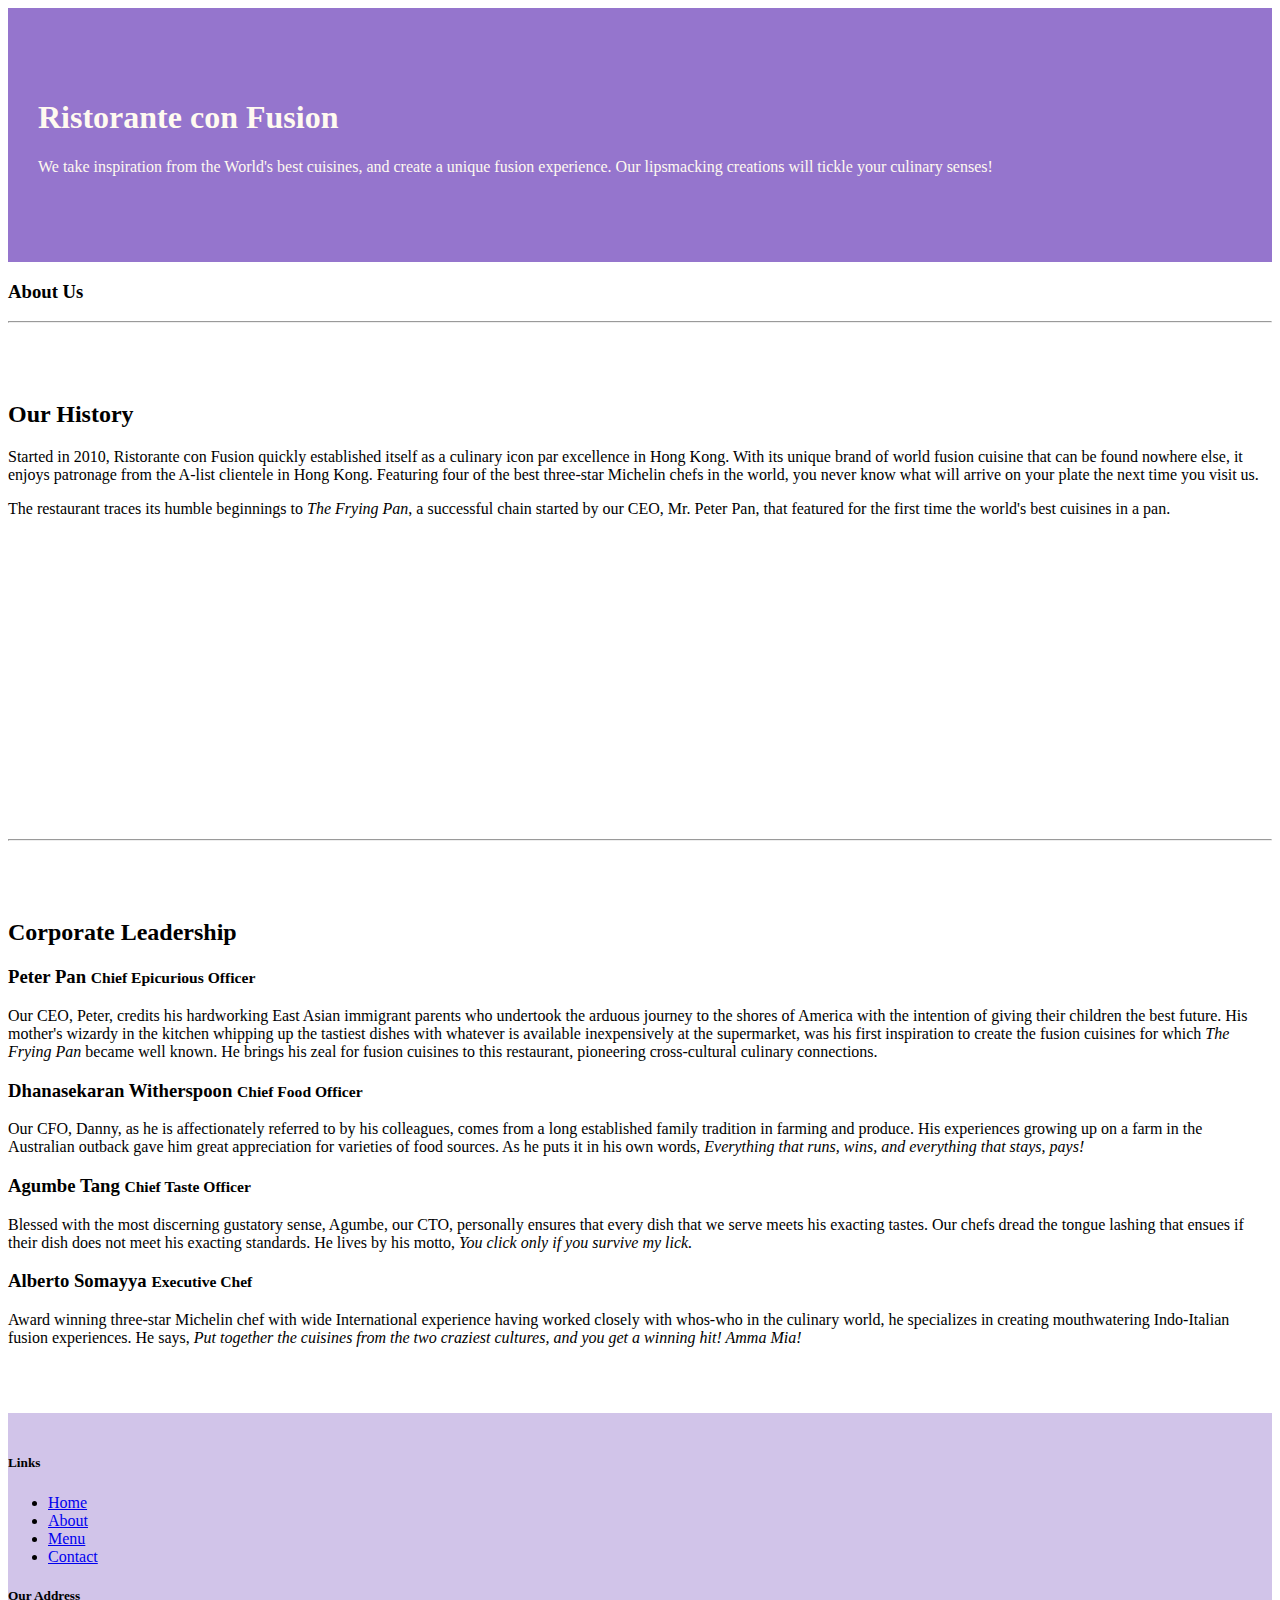
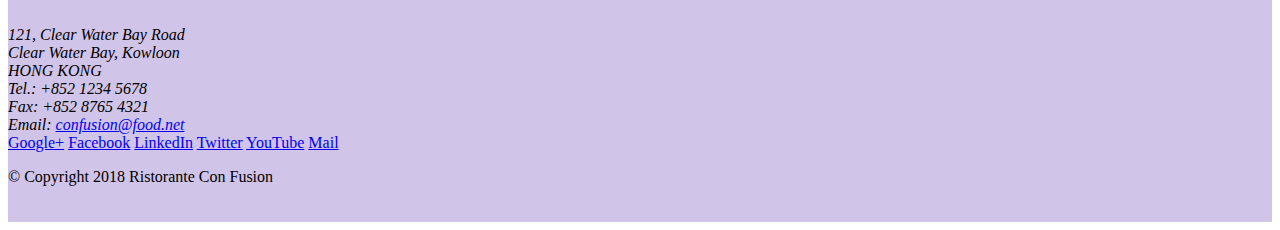
==== aboutus.html @ 898631f6 "Week 1 Complete" ====
<!DOCTYPE html>
<html lang="en">

<head>
    <!-- Required meta tags always come first -->
    <meta charset="utf-8">
    <meta name="viewport" content="width=device-width, initial-scale=1, shrink-to-fit=no">
    <meta http-equiv="x-ua-compatible" content="ie=edge">

    <!-- Bootstrap CSS -->
    <link rel="stylesheet" href="node_modules/bootstrap/dist/css/bootstrap.min.css">
    <link rel="stylesheet" href="css/style.css">
    <title>Ristorante Con Fusion: About Us</title>

</head>

<body>

    <header class="jumbotron">
        <div class="container">
            <div class="row row-header">
                <div class="col-12 col-sm-6">
                    <h1 class="heading">Ristorante con Fusion</h1>
                    <p>We take inspiration from the World's best cuisines, and create a unique fusion experience. Our lipsmacking creations will tickle your culinary senses!</p>
                </div>
                <div class="col-12 col-sm">
                </div>
            </div>
        </div>
    </header>

    <div class="container">
        <div>
            <div>
               <h3 class="heading">About Us</h3>
               <hr>
            </div>
        </div>

        <div class="row row-padding">
            <div class="col-12 col-sm-6 ">
                <h2 class="heading">Our History</h2>
                <p>Started in 2010, Ristorante con Fusion quickly established itself as a culinary icon par excellence in Hong Kong. With its unique brand of world fusion cuisine that can be found nowhere else, it enjoys patronage from the A-list clientele in Hong Kong.  Featuring four of the best three-star Michelin chefs in the world, you never know what will arrive on your plate the next time you visit us.</p>
                <p>The restaurant traces its humble beginnings to <em>The Frying Pan</em>, a successful chain started by our CEO, Mr. Peter Pan, that featured for the first time the world's best cuisines in a pan.</p>
            </div>
            <div>
            </div>
        </div>
        <hr>


        <div class="row row-padding">
            <div class="col-12">
                <h2 class="heading">Corporate Leadership</h2>
                <h3 class="heading">Peter Pan <small>Chief Epicurious Officer</small></h3>
                <p class="d-none d-sm-block">Our CEO, Peter, credits his hardworking East Asian immigrant parents who undertook the arduous journey to the shores of America with the intention of giving their children the best future. His mother's wizardy in the kitchen whipping up the tastiest dishes with whatever is available inexpensively at the supermarket, was his first inspiration to create the fusion cuisines for which <em>The Frying Pan</em> became well known. He brings his zeal for fusion cuisines to this restaurant, pioneering cross-cultural culinary connections.</p>
                <h3 class="heading">Dhanasekaran Witherspoon <small>Chief Food Officer</small></h3>
                <p class="d-none d-sm-block">Our CFO, Danny, as he is affectionately referred to by his colleagues, comes from a long established family tradition in farming and produce. His experiences growing up on a farm in the Australian outback gave him great appreciation for varieties of food sources. As he puts it in his own words, <em>Everything that runs, wins, and everything that stays, pays!</em></p>
                <h3 class="heading">Agumbe Tang <small>Chief Taste Officer</small></h3>
                <p class="d-none d-sm-block">Blessed with the most discerning gustatory sense, Agumbe, our CTO, personally ensures that every dish that we serve meets his exacting tastes. Our chefs dread the tongue lashing that ensues if their dish does not meet his exacting standards. He lives by his motto, <em>You click only if you survive my lick.</em></p>
                <h3 class="heading">Alberto Somayya <small>Executive Chef</small></h3>
                <p class="d-none d-sm-block">Award winning three-star Michelin chef with wide International experience having worked closely with whos-who in the culinary world, he specializes in creating mouthwatering Indo-Italian fusion experiences. He says, <em>Put together the cuisines from the two craziest cultures, and you get a winning hit! Amma Mia!</em></p>
            </div>
       </div>

    </div>

    <footer class="footer">
        <div class="container">
            <div class="row">             
                <div class="col-4 offset-1 col-sm-2">
                    <h5>Links</h5>
                    <ul class="list-unstyled">
                        <li><a href="#">Home</a></li>
                        <li><a href="#">About</a></li>
                        <li><a href="#">Menu</a></li>
                        <li><a href="#">Contact</a></li>
                    </ul>
                </div>
                <div class="col-7 col-sm-5">
                    <h5>Our Address</h5>
                    <address>
		              121, Clear Water Bay Road<br>
		              Clear Water Bay, Kowloon<br>
		              HONG KONG<br>
		              Tel.: +852 1234 5678<br>
		              Fax: +852 8765 4321<br>
		              Email: <a href="mailto:confusion@food.net">confusion@food.net</a>
		           </address>
                </div>
                <div class="col-12 col-sm-4 align-self-center">
                    <div class="text-center">
                        <a href="http://google.com/+">Google+</a>
                        <a href="http://www.facebook.com/profile.php?id=">Facebook</a>
                        <a href="http://www.linkedin.com/in/">LinkedIn</a>
                        <a href="http://twitter.com/">Twitter</a>
                        <a href="http://youtube.com/">YouTube</a>
                        <a href="mailto:">Mail</a>
                    </div>
                </div>
           </div>
           <div class="row justify-content-center">             
                <div class="col-auto">
                    <p>© Copyright 2018 Ristorante Con Fusion</p>
                </div>
           </div>
        </div>
    </footer>

    <script src="node_modules/jquery/dist/jquery.slim.min.js"></script>
    <script src="node_modules/popper.js/dist/umd/popper.min.js"></script>
    <script src="node_modules/bootstrap/dist/js/bootstrap.min.js"></script>
    
</body>

</html>
---- css/style.css ----
.heading{
    font-weight: bold;
}

.row-header{
    margin: 0 auto;
    padding: 0 auto;
}

.row-content{
    margin: 0 auto;
    padding: 50px 0 50px 0;
    border-bottom: 1px ridge;
    min-height: 400px;
}

.row-padding{
    padding: 50px 0 50px 0;
    min-height: 400px;
}

.footer{
    background-color: #d1c4e9;
    margin: 0 auto;
    padding: 20px 0 20px 0;
}

.jumbotron{
    padding: 70px 30px 70px 30px;
    margin: 0 auto;
    background-color: #9575cd;
    color: floralwhite;
}

.address{
    font-size: 80%;
    margin: 0px;
    color: #0f0f0f;
}
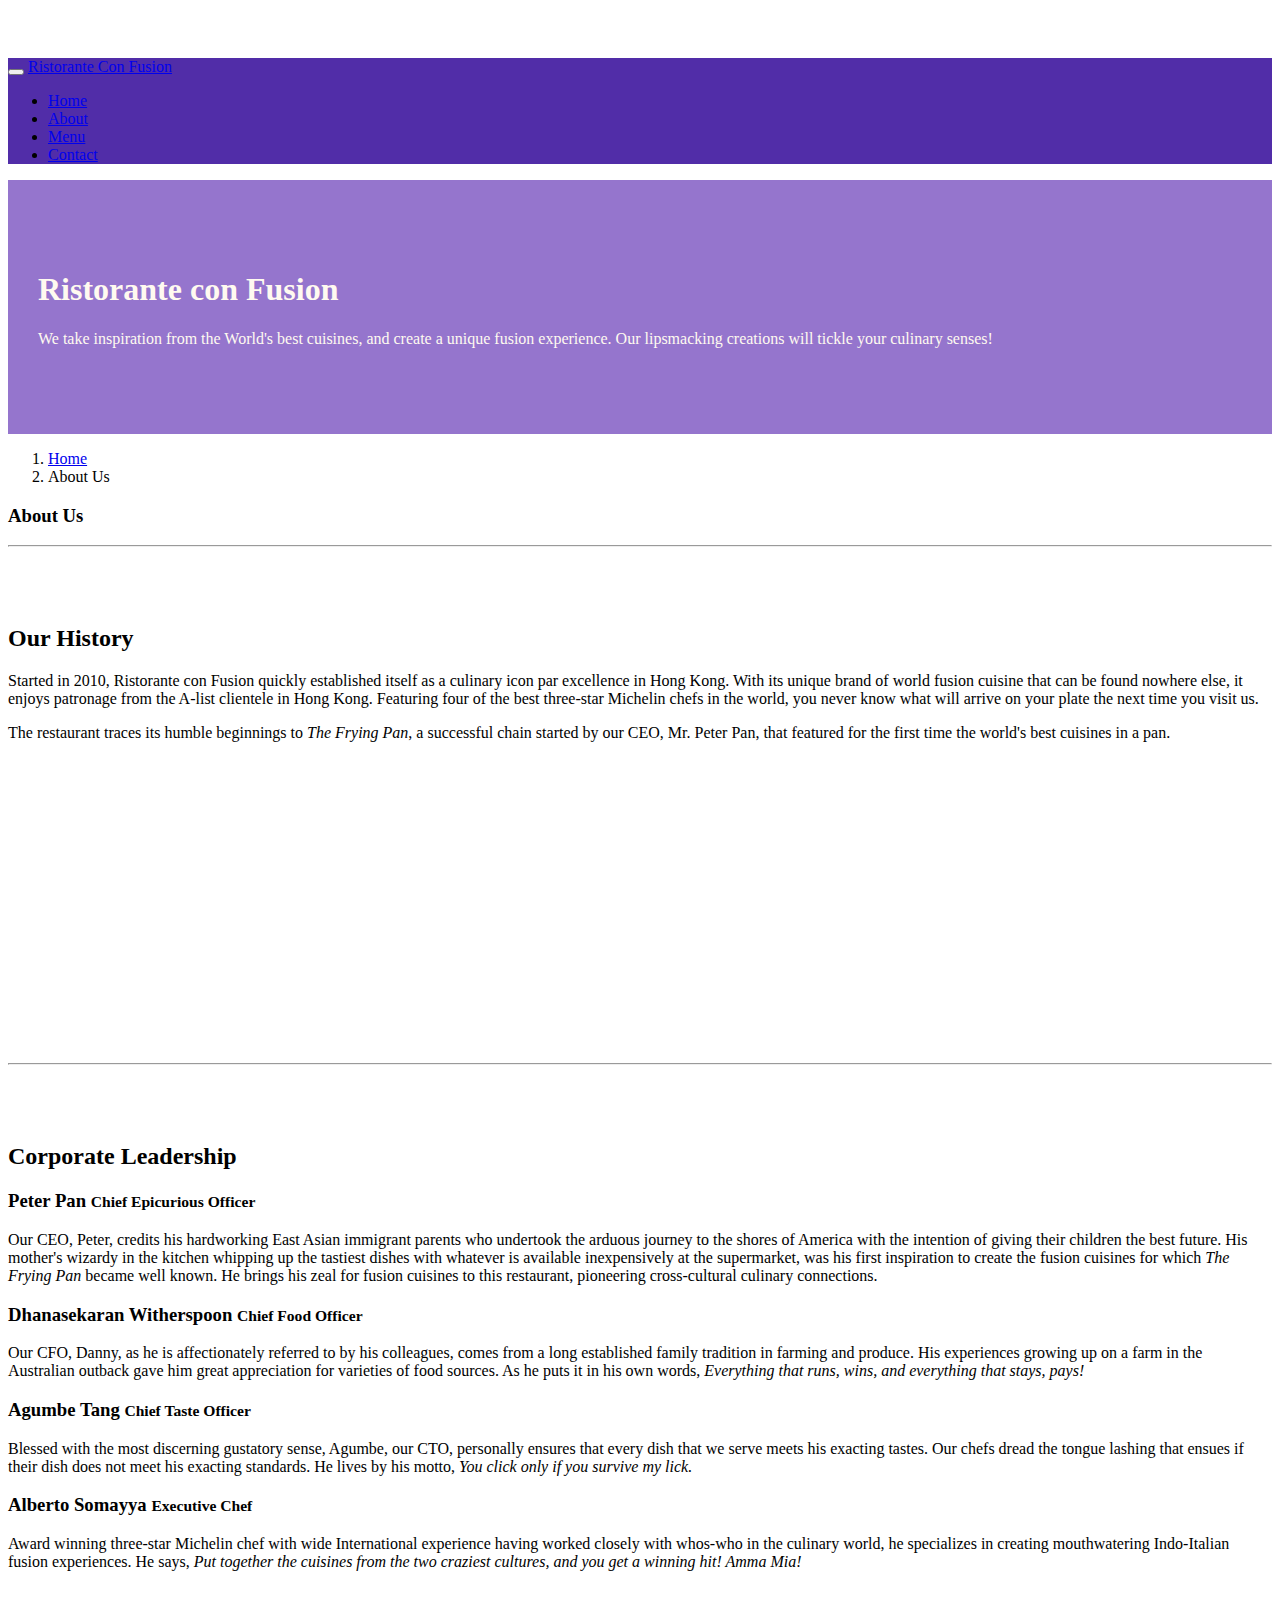
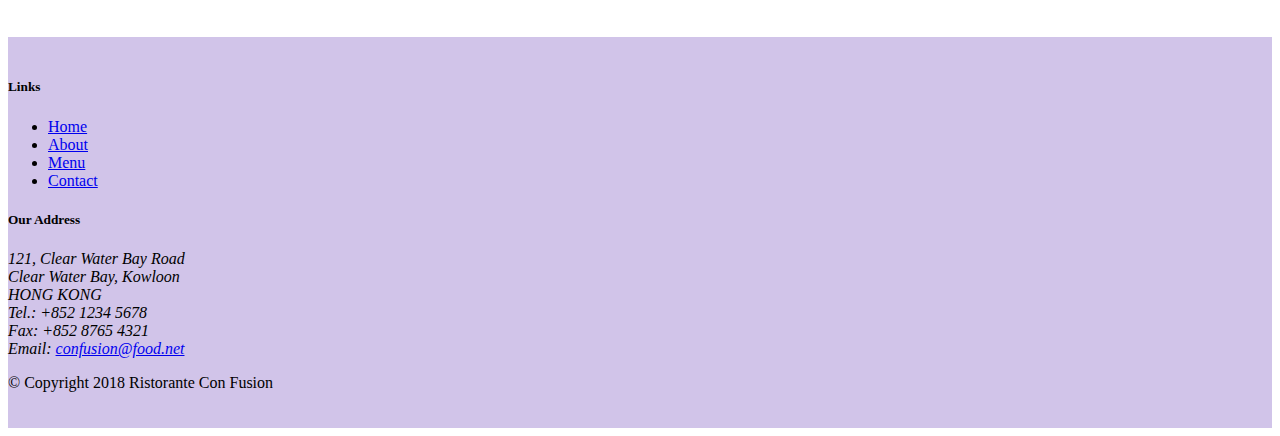
==== commit 86b4c8dc: "Buttons" ====
--- a/aboutus.html
+++ b/aboutus.html
@@ -9,13 +9,30 @@
 
     <!-- Bootstrap CSS -->
     <link rel="stylesheet" href="node_modules/bootstrap/dist/css/bootstrap.min.css">
+    <link rel="stylesheet" href="node_modules/font-awesome/css/font-awesome.min.css">
+    <link rel="stylesheet" href="node_modules/bootstrap-social/bootstrap-social.css">
     <link rel="stylesheet" href="css/style.css">
     <title>Ristorante Con Fusion: About Us</title>
 
 </head>
 
 <body>
-
+    <nav class="navbar navbar-dark navbar-expand-sm fixed-top">
+        <div class="container">
+            <button class="navbar-toggler" type="button" data-toggle="collapse" data-target="#Navbar">
+                <span class="navbar-toggler-icon"></span>
+            </button>
+            <a href="#" class="navbar-brand mr-auto">Ristorante Con Fusion</a>
+            <div class="collapse navbar-collapse" id="Navbar">
+                <ul class="navbar-nav mr-auto">
+                    <li class="nav-item"><a href="./index.html" class="nav-link"><span class="fa fa-home fa-lg"></span> Home</a></li>
+                    <li class="nav-item active"><a href="./aboutus.html" class="nav-link"><span class="fa fa-info fa-lg"></span> About</a></li>
+                    <li class="nav-item"><a href="#" class="nav-link"><span class="fa fa-list fa-lg"></span> Menu</a></li>
+                    <li class="nav-item"><a href="./contactus.html" class="nav-link"><span class="fa fa-address-card fa-lg"></span> Contact</a></li>
+                </ul>
+            </div>
+        </div>
+    </nav>
     <header class="jumbotron">
         <div class="container">
             <div class="row row-header">
@@ -30,6 +47,10 @@
     </header>
 
     <div class="container">
+        <ol class="col-12 breadcrumb">
+            <li class="breadcrumb-item"><a href="./index.html">Home</a></li>
+            <li class="breadcrumb-item active">About Us</li>
+        </ol>
         <div>
             <div>
                <h3 class="heading">About Us</h3>
@@ -71,10 +92,10 @@
                 <div class="col-4 offset-1 col-sm-2">
                     <h5>Links</h5>
                     <ul class="list-unstyled">
-                        <li><a href="#">Home</a></li>
+                        <li><a href="./index.html">Home</a></li>
                         <li><a href="#">About</a></li>
                         <li><a href="#">Menu</a></li>
-                        <li><a href="#">Contact</a></li>
+                        <li><a href="./contactus.html">Contact</a></li>
                     </ul>
                 </div>
                 <div class="col-7 col-sm-5">
@@ -90,12 +111,12 @@
                 </div>
                 <div class="col-12 col-sm-4 align-self-center">
                     <div class="text-center">
-                        <a href="http://google.com/+">Google+</a>
-                        <a href="http://www.facebook.com/profile.php?id=">Facebook</a>
-                        <a href="http://www.linkedin.com/in/">LinkedIn</a>
-                        <a href="http://twitter.com/">Twitter</a>
-                        <a href="http://youtube.com/">YouTube</a>
-                        <a href="mailto:">Mail</a>
+                        <a class="btn btn-social-icon btn-google" href="http://google.com/+"><i class="fa fa-lg fa-google-plus"></i></a>
+                        <a class="btn btn-social-icon btn-facebook" href="http://www.facebook.com/profile.php?id="><i class="fa fa-lg fa-facebook"></i></a>
+                        <a class="btn btn-social-icon btn-linkedin" href="http://www.linkedin.com/in/"><i class="fa fa-lg fa-linkedin"></i></a>
+                        <a class="btn btn-social-icon btn-twitter" href="http://twitter.com/"><i class="fa fa-lg fa-twitter"></i></a>
+                        <a class="btn btn-social-icon btn-google" href="http://youtube.com/"><i class="fa fa-lg fa-youtube"></i></a>
+                        <a class="btn btn-social-icon" href="mailto:"><i class="fa fa-lg fa-envelope"></i></a>
                     </div>
                 </div>
            </div>
--- a/css/style.css
+++ b/css/style.css
@@ -36,4 +36,12 @@
     font-size: 80%;
     margin: 0px;
     color: #0f0f0f;
+}
+
+body{
+    padding-top: 50px;
+}
+
+.navbar-dark{
+    background-color: #512DA8;
 }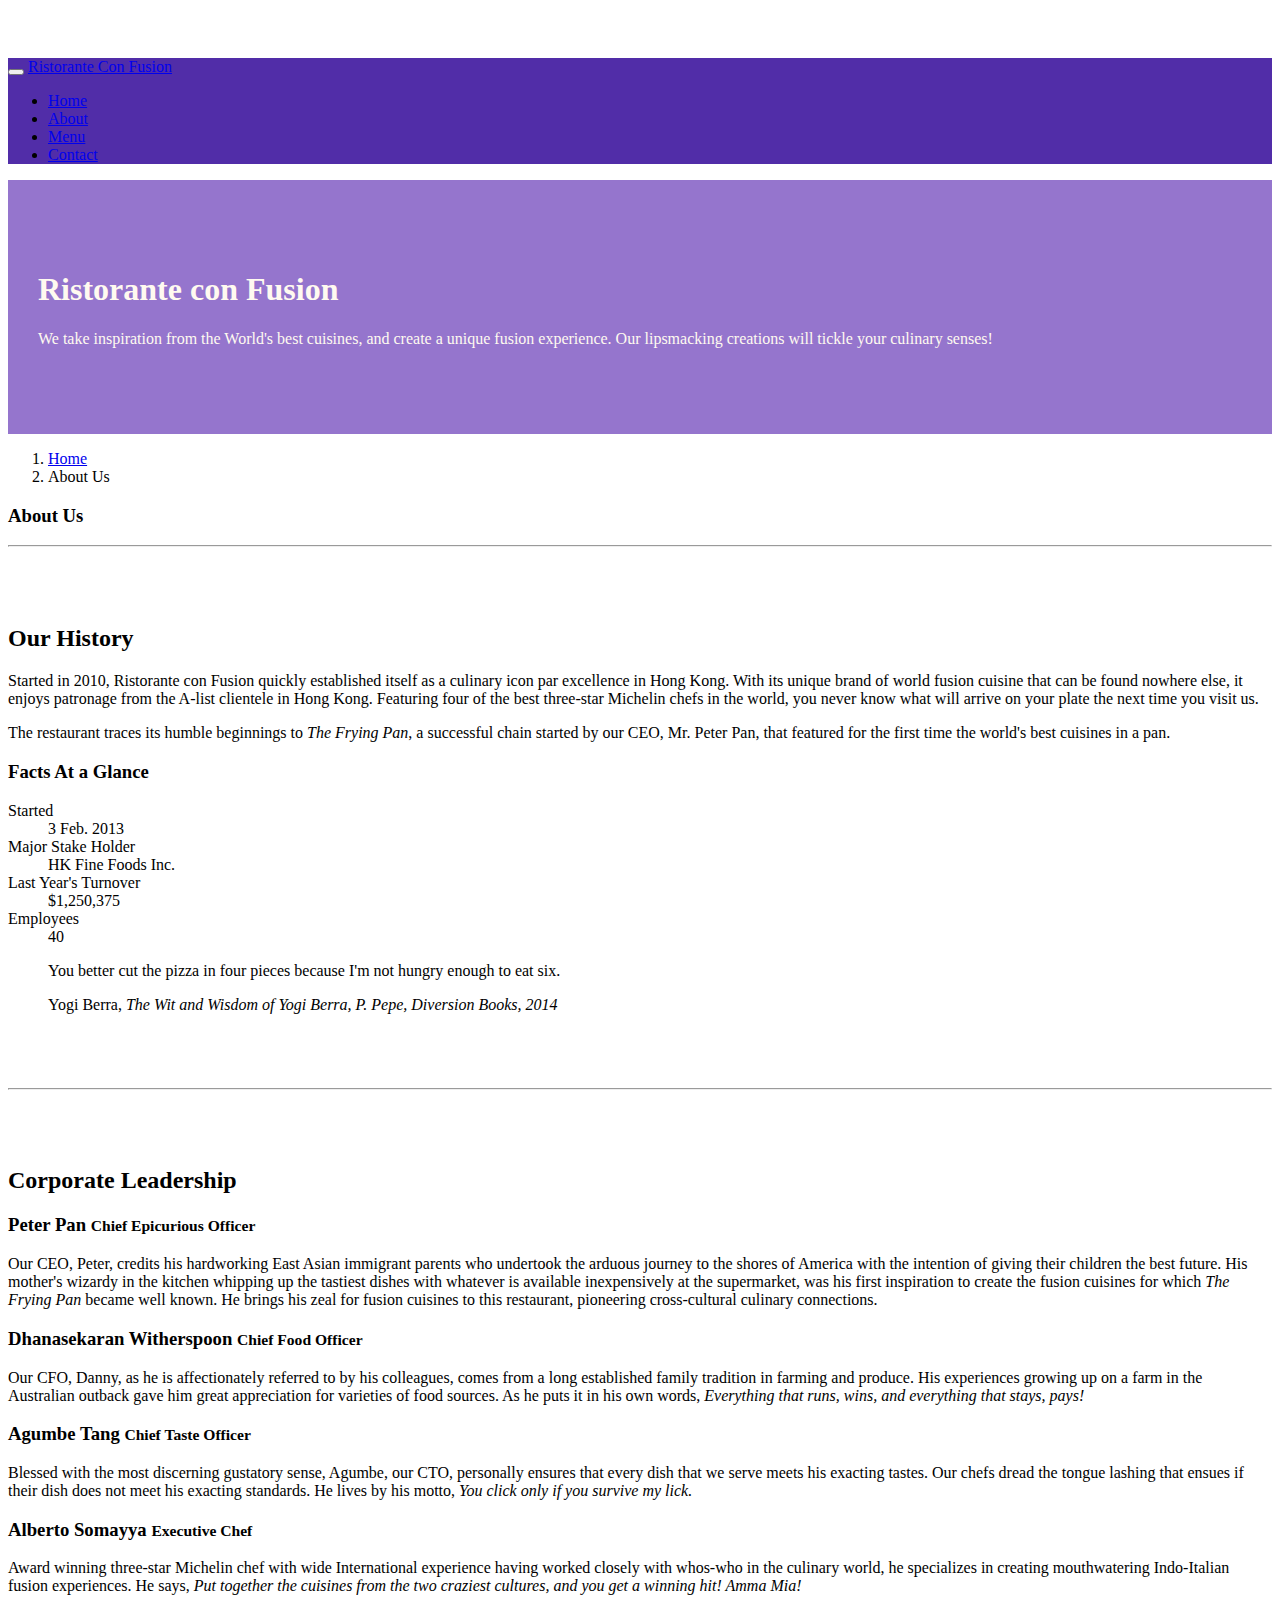
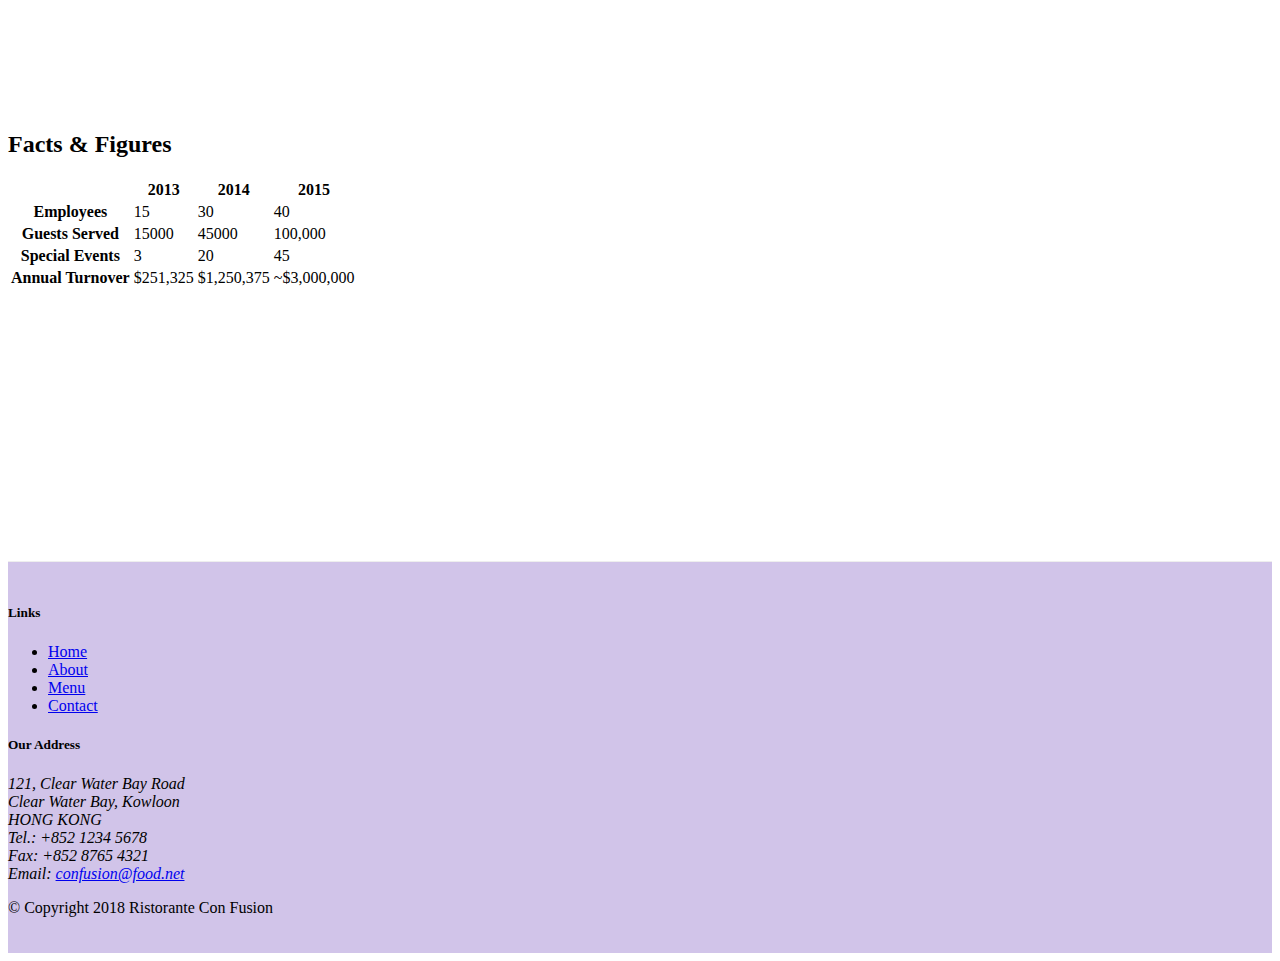
==== commit 08cd0a93: "Forms & Cards" ====
--- a/aboutus.html
+++ b/aboutus.html
@@ -64,7 +64,34 @@
                 <p>Started in 2010, Ristorante con Fusion quickly established itself as a culinary icon par excellence in Hong Kong. With its unique brand of world fusion cuisine that can be found nowhere else, it enjoys patronage from the A-list clientele in Hong Kong.  Featuring four of the best three-star Michelin chefs in the world, you never know what will arrive on your plate the next time you visit us.</p>
                 <p>The restaurant traces its humble beginnings to <em>The Frying Pan</em>, a successful chain started by our CEO, Mr. Peter Pan, that featured for the first time the world's best cuisines in a pan.</p>
             </div>
-            <div>
+            <div class="col-12 col-sm-6">
+                <div class="card">
+                    <h3 class="card-header bg-primary text-white">Facts At a Glance</h3>
+                    <div class="card-body">
+                        <dl class="row">
+                            <dt class="col-6">Started</dt>
+                            <dd class="col-6">3 Feb. 2013</dd>
+                            <dt class="col-6">Major Stake Holder</dt>
+                            <dd class="col-6">HK Fine Foods Inc.</dd>
+                            <dt class="col-6">Last Year's Turnover</dt>
+                            <dd class="col-6">$1,250,375</dd>
+                            <dt class="col-6">Employees</dt>
+                            <dd class="col-6">40</dd>
+                        </dl>
+                    </div>
+                </div>
+            </div>
+            <div class="col-12">
+                <div class="card card-body bg-light">
+                    <blockquote class="blockquote">
+                        <p class="mb-0">You better cut the pizza in four pieces because
+                            I'm not hungry enough to eat six.</p>
+                        <footer class="blockquote-footer">Yogi Berra,
+                            <cite title="Source Title">The Wit and Wisdom of Yogi Berra,
+                            P. Pepe, Diversion Books, 2014</cite>
+                        </footer>
+                    </blockquote>
+                </div>
             </div>
         </div>
         <hr>
@@ -84,6 +111,54 @@
             </div>
        </div>
 
+       <div class="row row-content">
+            <div class="col-12 col-sm-9">
+                <h2>Facts &amp; Figures</h2>
+                <div class="table-responsive">
+                    <table class="table table-striped">
+                        <thead class="thead-dark">
+                            <tr>
+                                <th>&nbsp;</th>
+                                <th>2013</th>
+                                <th>2014</th>
+                                <th>2015</th>
+                            </tr>
+                        </thead>
+                        <tbody>
+                            <tr>
+                                <th>Employees</th>
+                                <td>15</td>
+                                <td>30</td>
+                                <td>40</td>
+                            </tr>
+                            <tr>
+                                <th>Guests Served</th>
+                                <td>15000</td>
+                                <td>45000</td>
+                                <td>100,000</td>
+                            </tr>
+                            <tr>
+                                <th>Special Events</th>
+                                <td>3</td>
+                                <td>20</td>
+                                <td>45</td>
+                            </tr>
+                            <tr>
+                                <th>Annual Turnover</th>
+                                <td>$251,325</td>
+                                <td>$1,250,375</td>
+                                <td>~$3,000,000</td>
+                            </tr>
+                        </tbody>
+                    </table>
+                </div>
+            </div>
+            <div class="col-12 col-sm-3">
+                
+            </div>
+        </div> 
+
+
     </div>
 
     <footer class="footer">
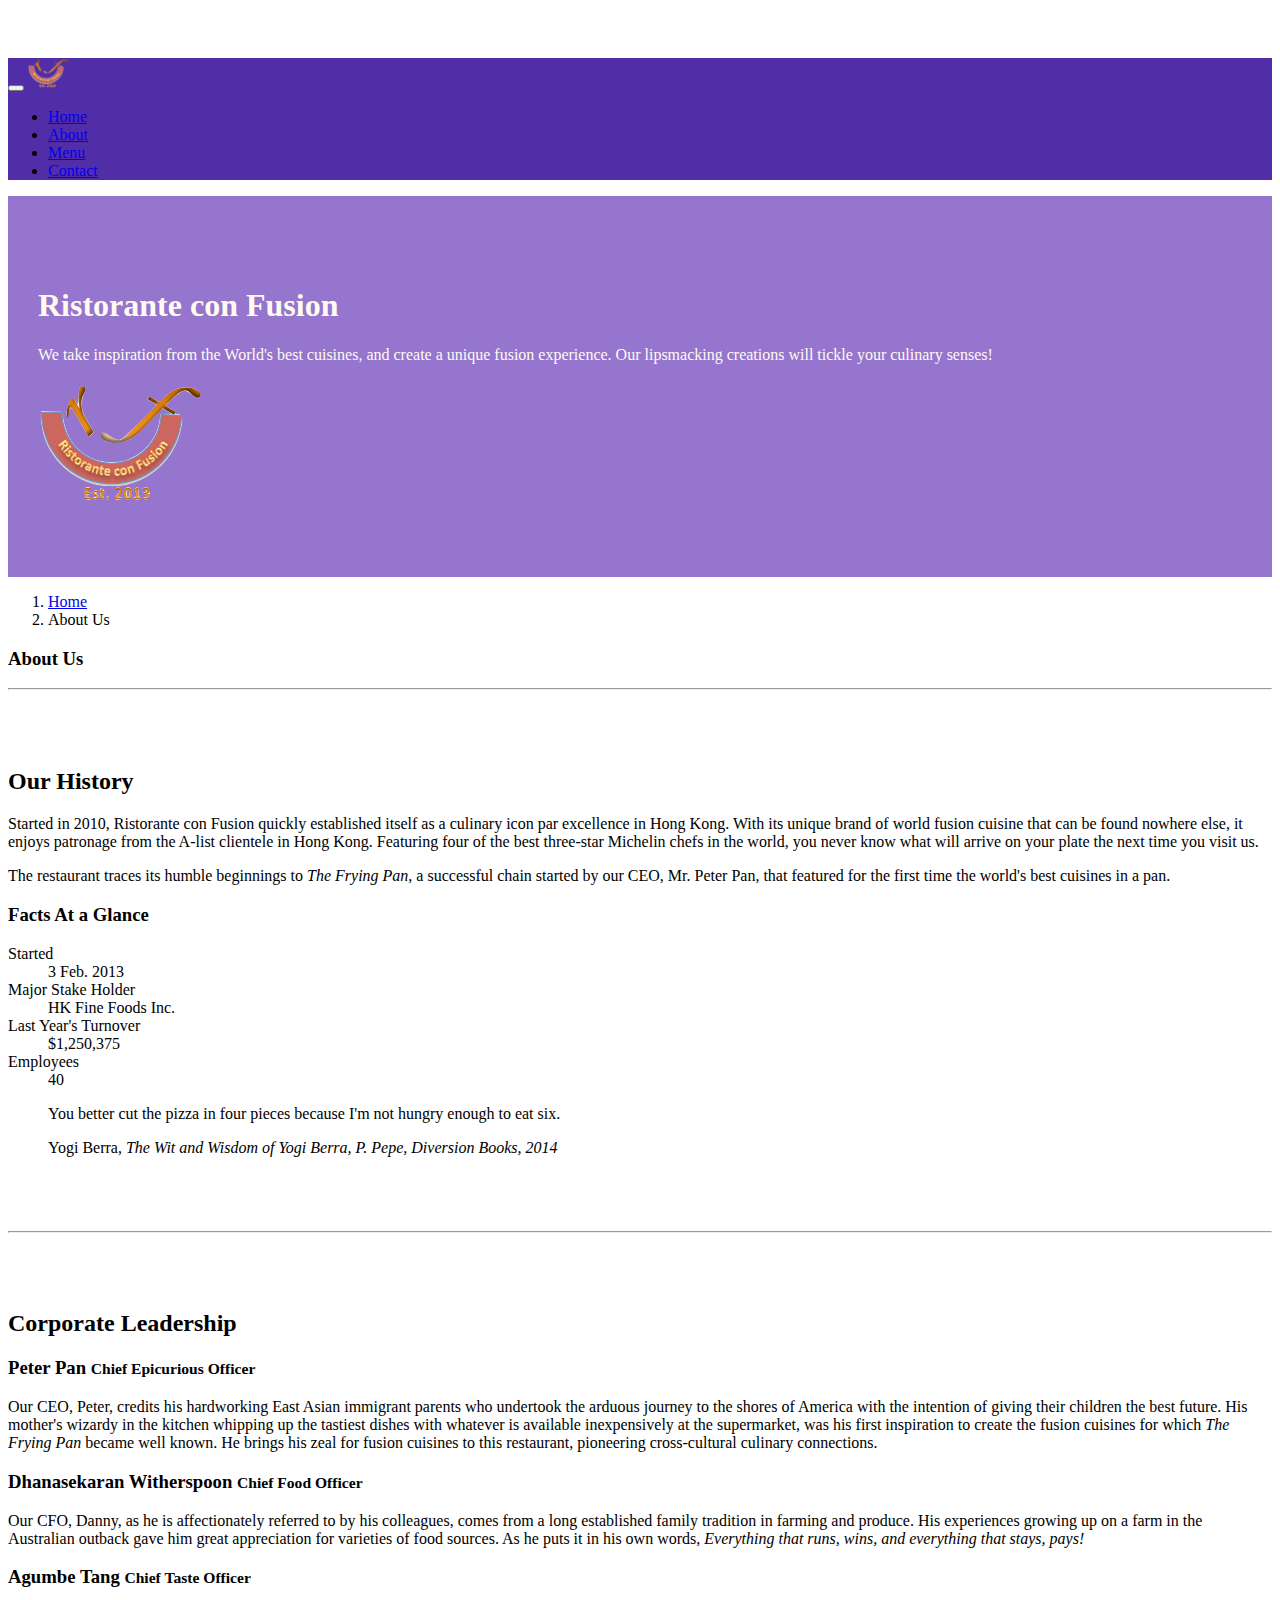
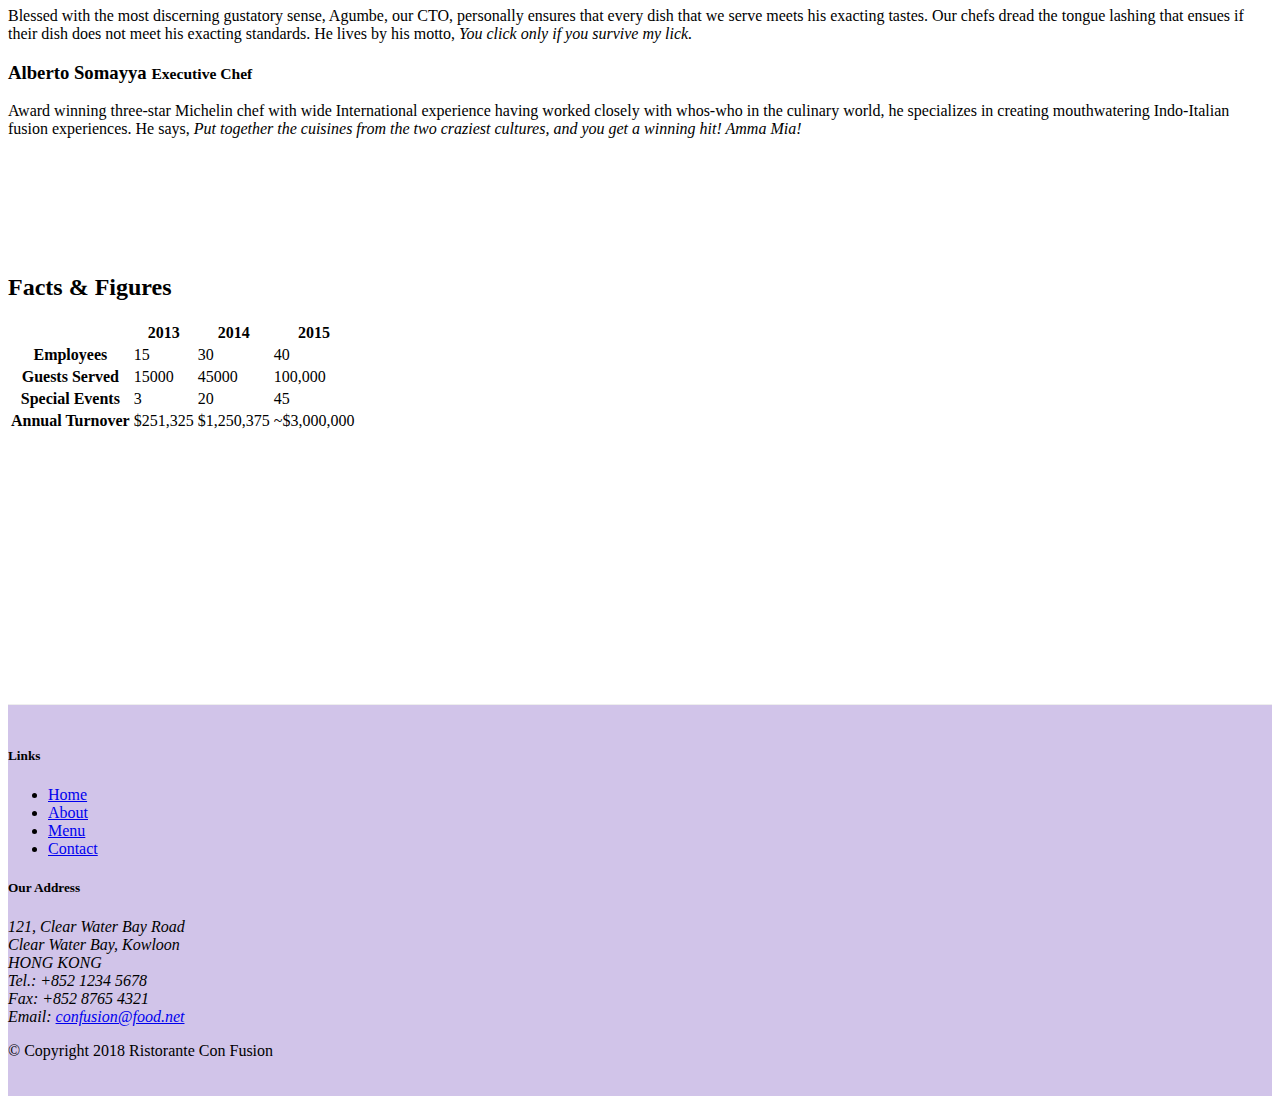
==== commit 2cb4e67d: "Images And Media" ====
--- a/aboutus.html
+++ b/aboutus.html
@@ -22,7 +22,7 @@
             <button class="navbar-toggler" type="button" data-toggle="collapse" data-target="#Navbar">
                 <span class="navbar-toggler-icon"></span>
             </button>
-            <a href="#" class="navbar-brand mr-auto">Ristorante Con Fusion</a>
+            <a class="navbar-brand mr-auto" href="#"><img src="img/logo.png" height="30" width="41"></a>
             <div class="collapse navbar-collapse" id="Navbar">
                 <ul class="navbar-nav mr-auto">
                     <li class="nav-item"><a href="./index.html" class="nav-link"><span class="fa fa-home fa-lg"></span> Home</a></li>
@@ -40,7 +40,8 @@
                     <h1 class="heading">Ristorante con Fusion</h1>
                     <p>We take inspiration from the World's best cuisines, and create a unique fusion experience. Our lipsmacking creations will tickle your culinary senses!</p>
                 </div>
-                <div class="col-12 col-sm">
+                <div class="col-12 col-sm align-self-center">
+                    <img src="img/logo.png" class="img-fluid">
                 </div>
             </div>
         </div>
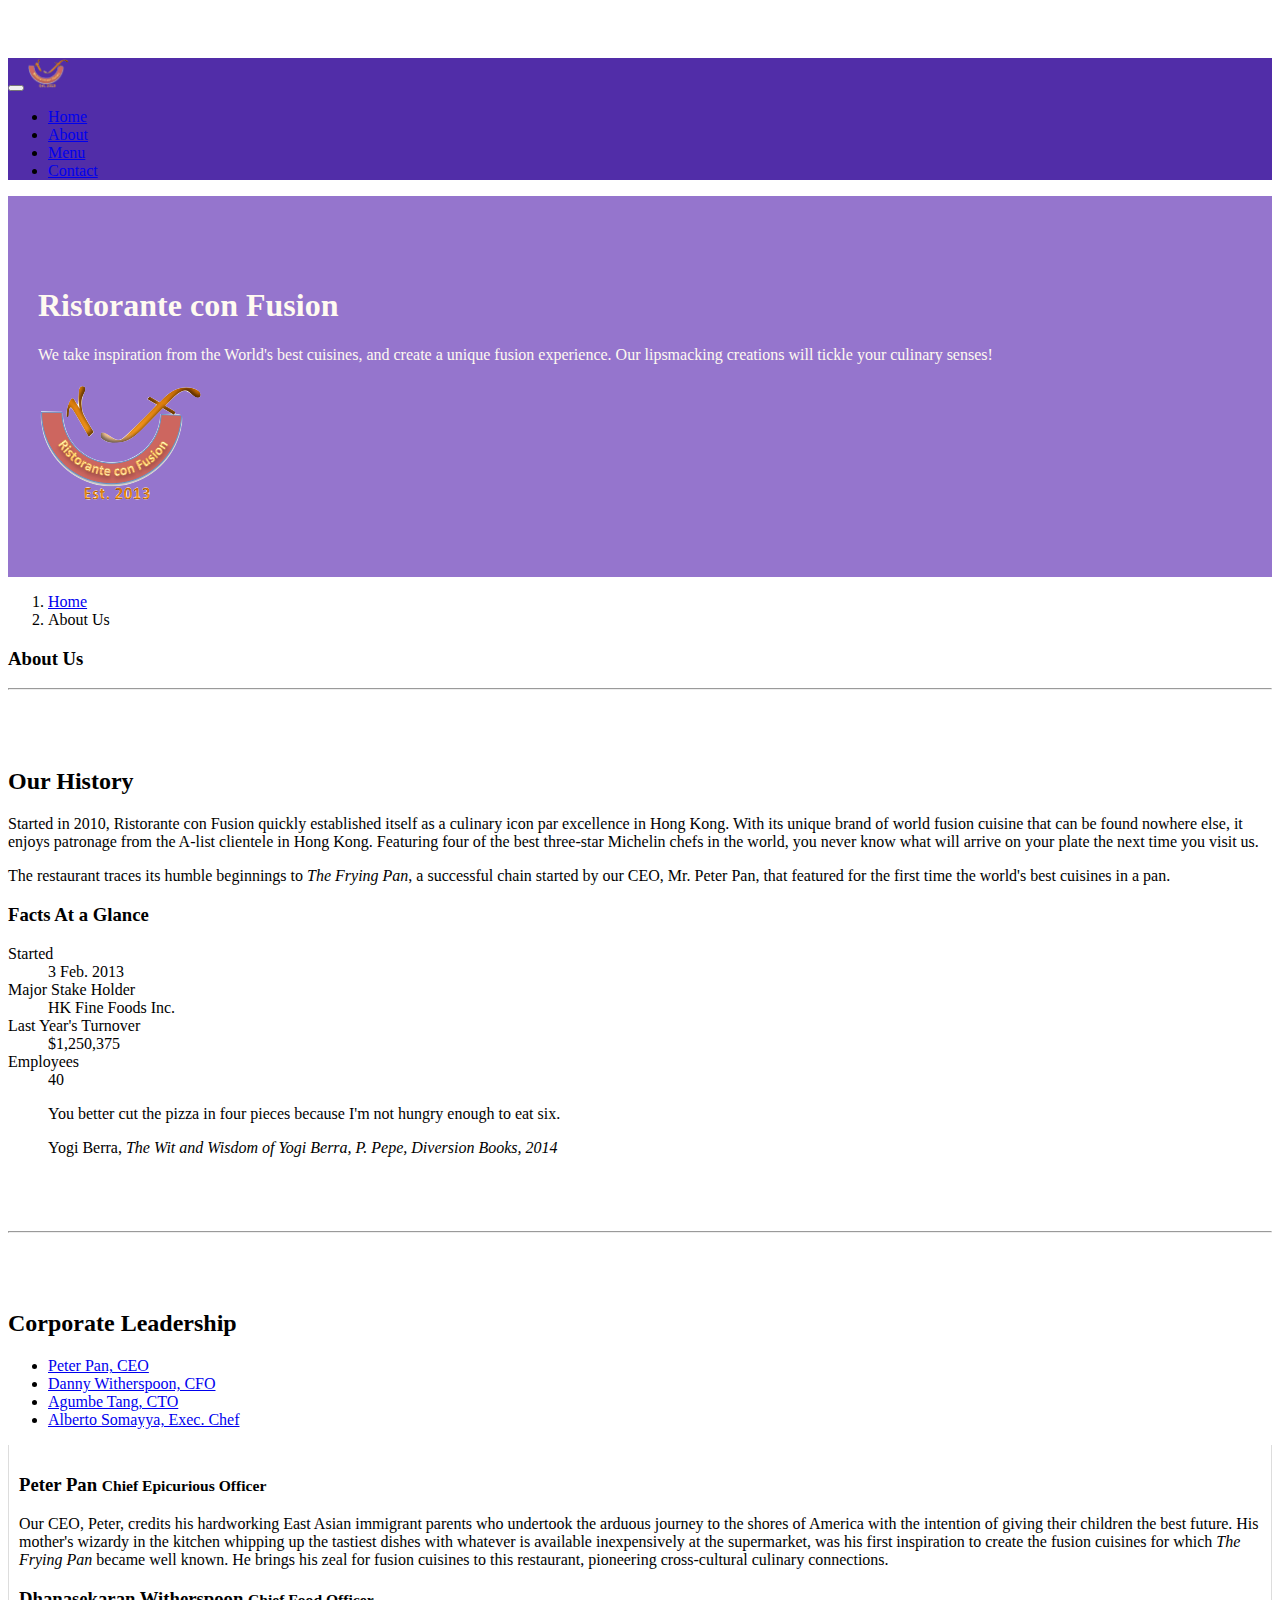
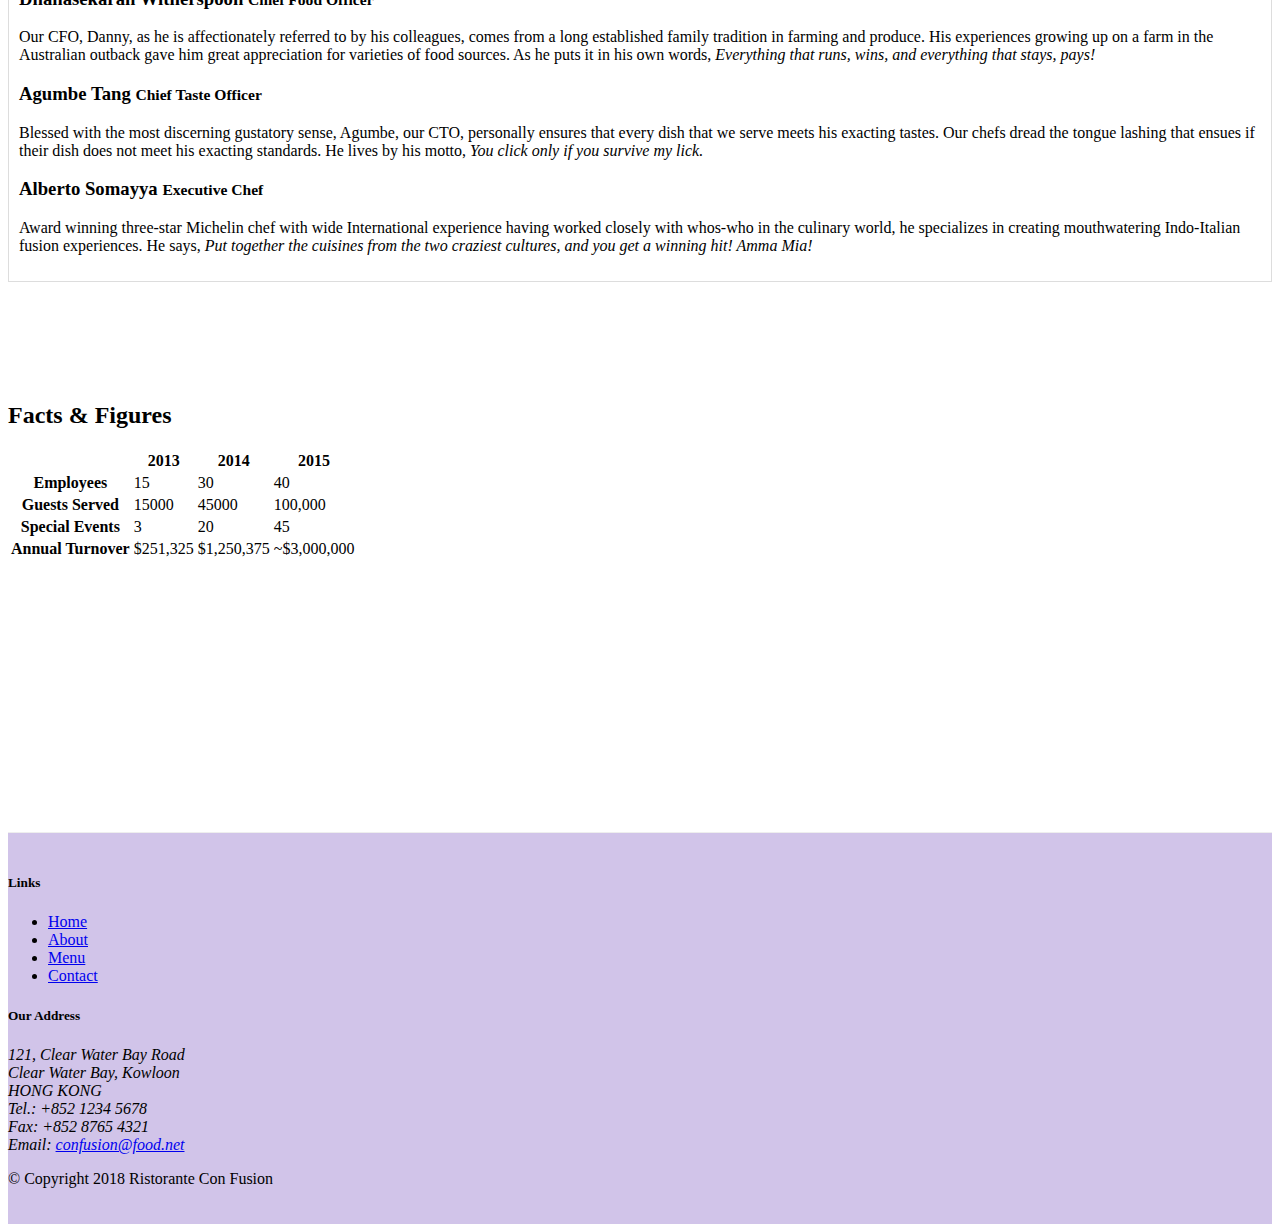
==== commit 152fe1ce: "Tabbed Navigation" ====
--- a/aboutus.html
+++ b/aboutus.html
@@ -101,14 +101,39 @@
         <div class="row row-padding">
             <div class="col-12">
                 <h2 class="heading">Corporate Leadership</h2>
-                <h3 class="heading">Peter Pan <small>Chief Epicurious Officer</small></h3>
-                <p class="d-none d-sm-block">Our CEO, Peter, credits his hardworking East Asian immigrant parents who undertook the arduous journey to the shores of America with the intention of giving their children the best future. His mother's wizardy in the kitchen whipping up the tastiest dishes with whatever is available inexpensively at the supermarket, was his first inspiration to create the fusion cuisines for which <em>The Frying Pan</em> became well known. He brings his zeal for fusion cuisines to this restaurant, pioneering cross-cultural culinary connections.</p>
-                <h3 class="heading">Dhanasekaran Witherspoon <small>Chief Food Officer</small></h3>
-                <p class="d-none d-sm-block">Our CFO, Danny, as he is affectionately referred to by his colleagues, comes from a long established family tradition in farming and produce. His experiences growing up on a farm in the Australian outback gave him great appreciation for varieties of food sources. As he puts it in his own words, <em>Everything that runs, wins, and everything that stays, pays!</em></p>
-                <h3 class="heading">Agumbe Tang <small>Chief Taste Officer</small></h3>
-                <p class="d-none d-sm-block">Blessed with the most discerning gustatory sense, Agumbe, our CTO, personally ensures that every dish that we serve meets his exacting tastes. Our chefs dread the tongue lashing that ensues if their dish does not meet his exacting standards. He lives by his motto, <em>You click only if you survive my lick.</em></p>
-                <h3 class="heading">Alberto Somayya <small>Executive Chef</small></h3>
-                <p class="d-none d-sm-block">Award winning three-star Michelin chef with wide International experience having worked closely with whos-who in the culinary world, he specializes in creating mouthwatering Indo-Italian fusion experiences. He says, <em>Put together the cuisines from the two craziest cultures, and you get a winning hit! Amma Mia!</em></p>
+                <ul class="nav nav-tabs">
+                    <li class="nav-item">
+                        <a href="#peter" class="nav-link active" role="tab" data-toggle="tab">Peter Pan, CEO</a>
+                    </li>
+                    <li class="nav-item">
+                        <a href="#danny" class="nav-link" role="tab" data-toggle="tab">Danny Witherspoon, CFO</a>
+                    </li>
+                    <li class="nav-item">
+                        <a href="#agumbe" class="nav-link" role="tab" data-toggle="tab">Agumbe Tang, CTO</a>
+                    </li>
+                    <li class="nav-item">
+                        <a href="#alberto" class="nav-link" role="tab" data-toggle="tab">Alberto Somayya, Exec. Chef</a>
+                    </li>
+                </ul>
+    
+                <div class="tab-content">
+                    <div class="tab-pane fade show active" id="peter" role="tabpanel">
+                        <h3 class="heading">Peter Pan <small>Chief Epicurious Officer</small></h3>
+                        <p class="d-none d-sm-block">Our CEO, Peter, credits his hardworking East Asian immigrant parents who undertook the arduous journey to the shores of America with the intention of giving their children the best future. His mother's wizardy in the kitchen whipping up the tastiest dishes with whatever is available inexpensively at the supermarket, was his first inspiration to create the fusion cuisines for which <em>The Frying Pan</em> became well known. He brings his zeal for fusion cuisines to this restaurant, pioneering cross-cultural culinary connections.</p>
+                    </div>
+                    <div class="tab-pane fade" id="danny" role="tabpanel">
+                        <h3 class="heading">Dhanasekaran Witherspoon <small>Chief Food Officer</small></h3>
+                        <p class="d-none d-sm-block">Our CFO, Danny, as he is affectionately referred to by his colleagues, comes from a long established family tradition in farming and produce. His experiences growing up on a farm in the Australian outback gave him great appreciation for varieties of food sources. As he puts it in his own words, <em>Everything that runs, wins, and everything that stays, pays!</em></p>
+                    </div>
+                    <div class="tab-pane fade" id="agumbe" role="tabpanel">
+                        <h3 class="heading">Agumbe Tang <small>Chief Taste Officer</small></h3>
+                        <p class="d-none d-sm-block">Blessed with the most discerning gustatory sense, Agumbe, our CTO, personally ensures that every dish that we serve meets his exacting tastes. Our chefs dread the tongue lashing that ensues if their dish does not meet his exacting standards. He lives by his motto, <em>You click only if you survive my lick.</em></p>
+                    </div>
+                    <div class="tab-pane fade" id="alberto" role="tabpanel">
+                        <h3 class="heading">Alberto Somayya <small>Executive Chef</small></h3>
+                       <p class="d-none d-sm-block">Award winning three-star Michelin chef with wide International experience having worked closely with whos-who in the culinary world, he specializes in creating mouthwatering Indo-Italian fusion experiences. He says, <em>Put together the cuisines from the two craziest cultures, and you get a winning hit! Amma Mia!</em></p>
+                    </div>
+                </div>
             </div>
        </div>
 
--- a/css/style.css
+++ b/css/style.css
@@ -44,4 +44,11 @@
 
 .navbar-dark{
     background-color: #512DA8;
+}
+
+.tab-content{
+    border-left: 1px solid #ddd;
+    border-right: 1px solid #ddd;
+    border-bottom: 1px solid #ddd;
+    padding: 10px;
 }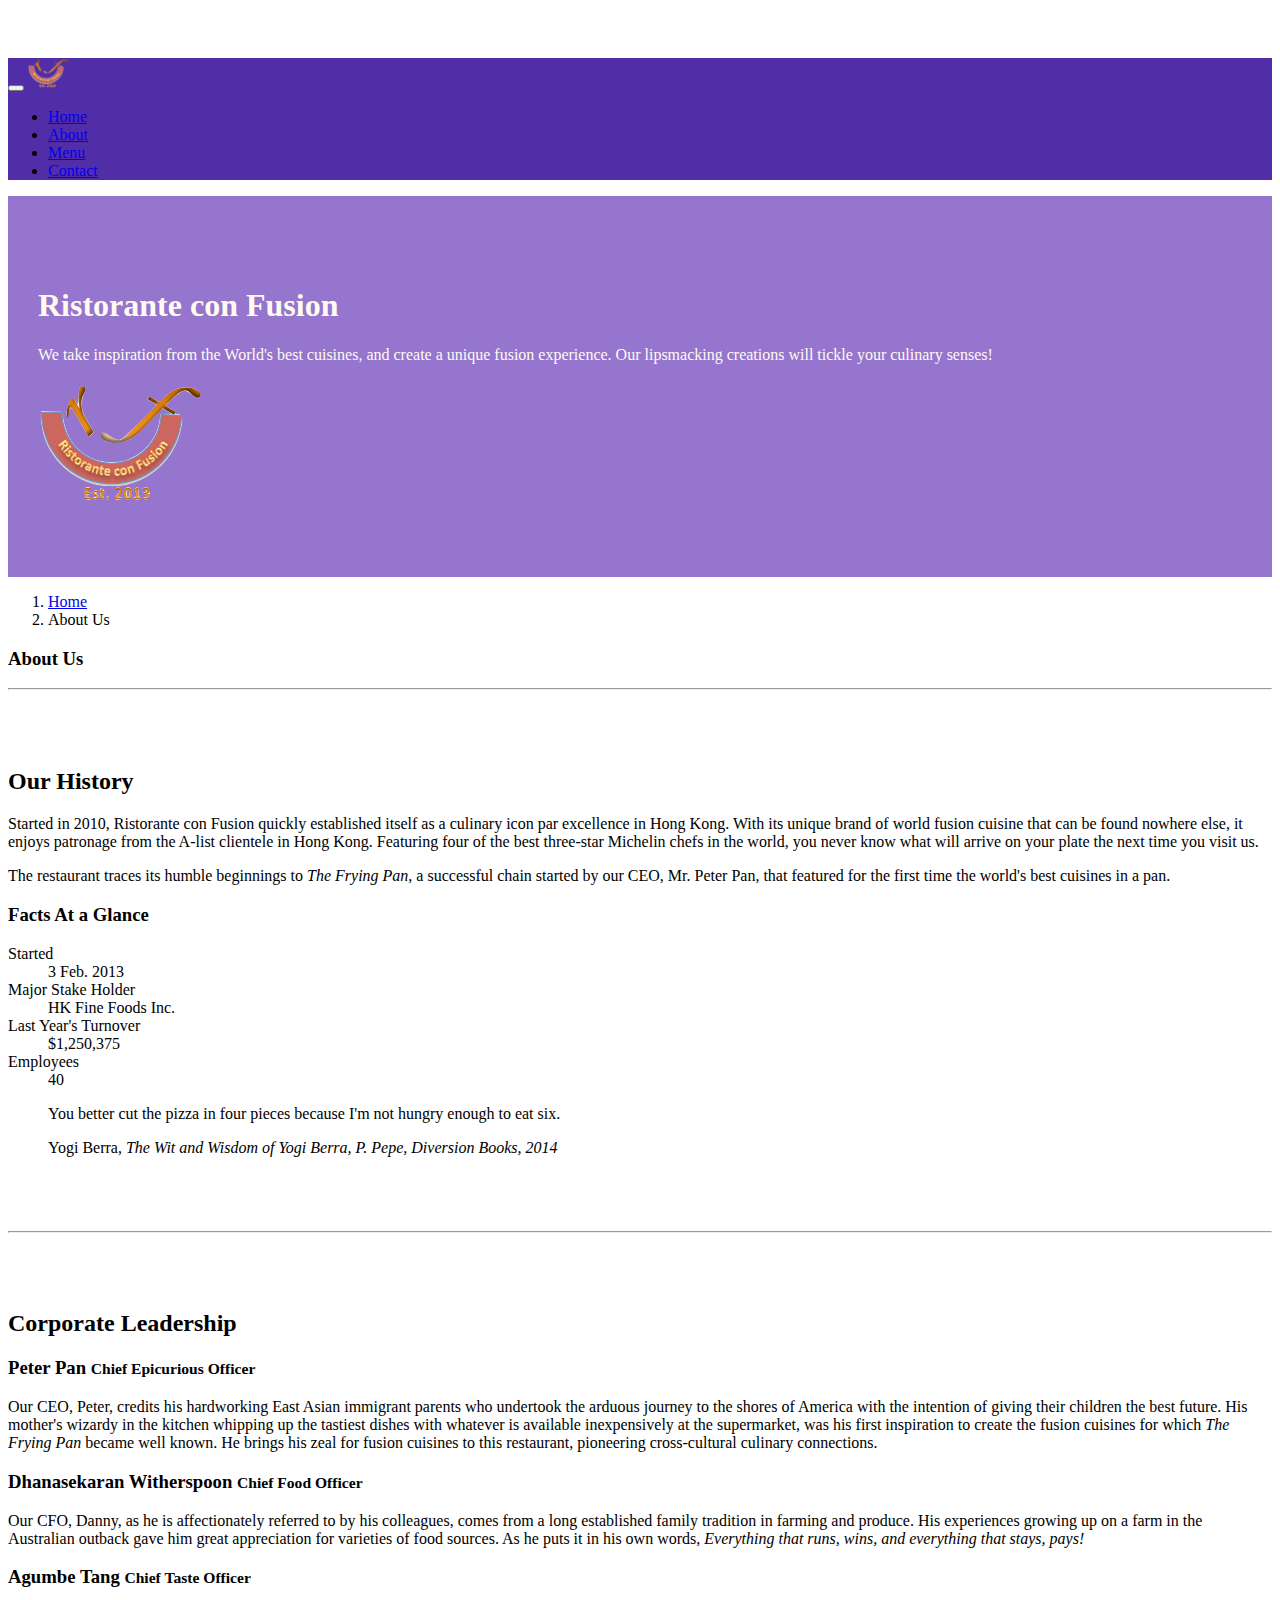
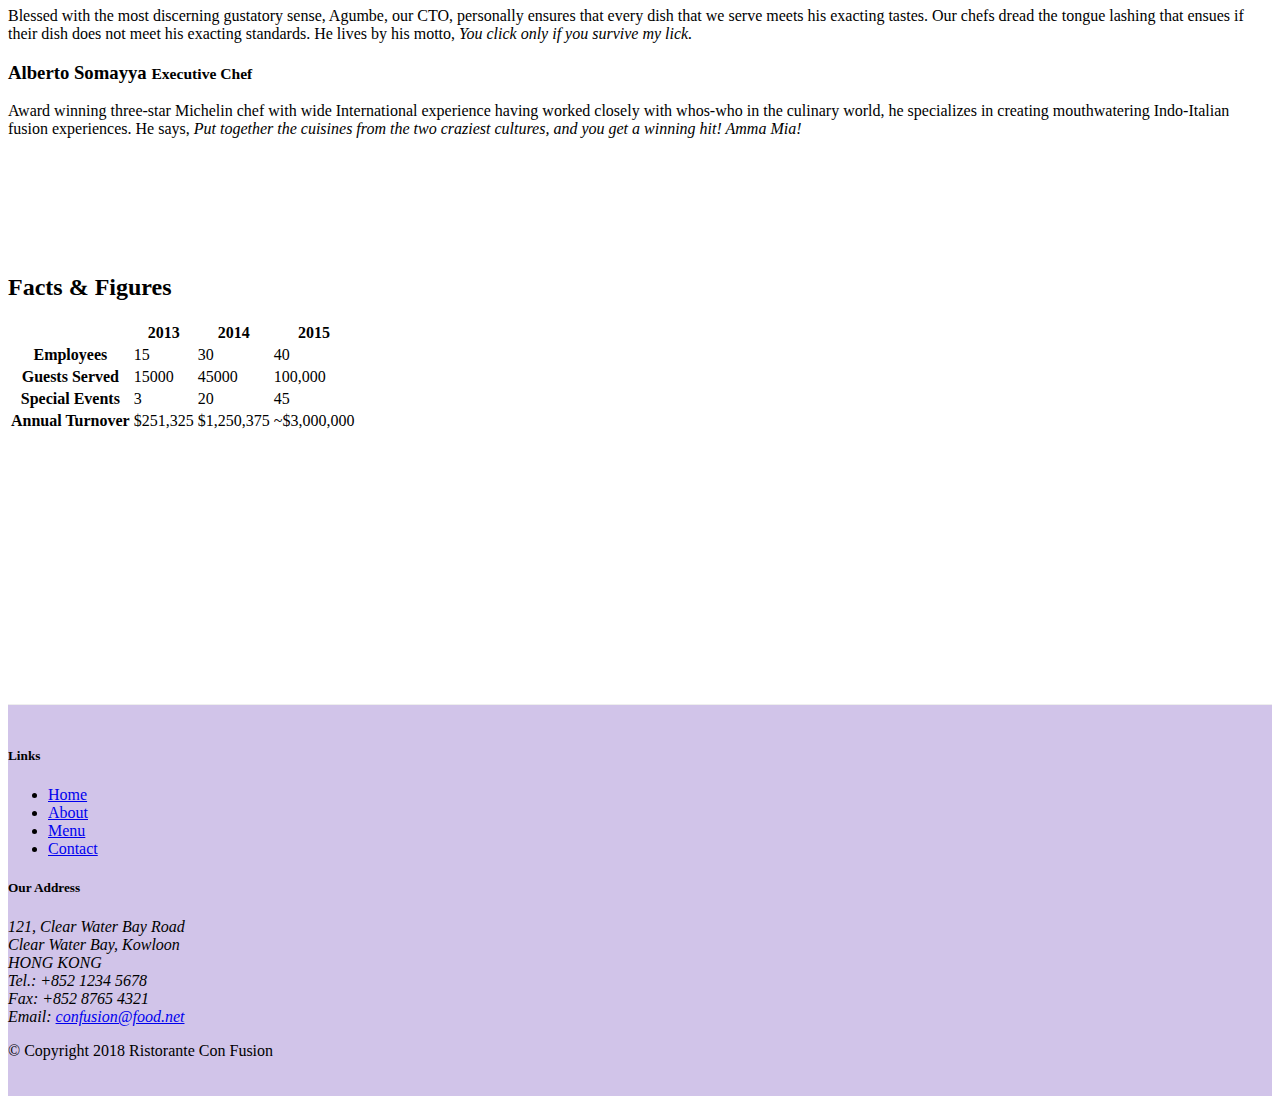
==== commit 8d0c2136: "Accordion" ====
--- a/aboutus.html
+++ b/aboutus.html
@@ -101,38 +101,69 @@
         <div class="row row-padding">
             <div class="col-12">
                 <h2 class="heading">Corporate Leadership</h2>
-                <ul class="nav nav-tabs">
-                    <li class="nav-item">
-                        <a href="#peter" class="nav-link active" role="tab" data-toggle="tab">Peter Pan, CEO</a>
-                    </li>
-                    <li class="nav-item">
-                        <a href="#danny" class="nav-link" role="tab" data-toggle="tab">Danny Witherspoon, CFO</a>
-                    </li>
-                    <li class="nav-item">
-                        <a href="#agumbe" class="nav-link" role="tab" data-toggle="tab">Agumbe Tang, CTO</a>
-                    </li>
-                    <li class="nav-item">
-                        <a href="#alberto" class="nav-link" role="tab" data-toggle="tab">Alberto Somayya, Exec. Chef</a>
-                    </li>
-                </ul>
-    
-                <div class="tab-content">
-                    <div class="tab-pane fade show active" id="peter" role="tabpanel">
-                        <h3 class="heading">Peter Pan <small>Chief Epicurious Officer</small></h3>
-                        <p class="d-none d-sm-block">Our CEO, Peter, credits his hardworking East Asian immigrant parents who undertook the arduous journey to the shores of America with the intention of giving their children the best future. His mother's wizardy in the kitchen whipping up the tastiest dishes with whatever is available inexpensively at the supermarket, was his first inspiration to create the fusion cuisines for which <em>The Frying Pan</em> became well known. He brings his zeal for fusion cuisines to this restaurant, pioneering cross-cultural culinary connections.</p>
-                    </div>
-                    <div class="tab-pane fade" id="danny" role="tabpanel">
-                        <h3 class="heading">Dhanasekaran Witherspoon <small>Chief Food Officer</small></h3>
-                        <p class="d-none d-sm-block">Our CFO, Danny, as he is affectionately referred to by his colleagues, comes from a long established family tradition in farming and produce. His experiences growing up on a farm in the Australian outback gave him great appreciation for varieties of food sources. As he puts it in his own words, <em>Everything that runs, wins, and everything that stays, pays!</em></p>
-                    </div>
-                    <div class="tab-pane fade" id="agumbe" role="tabpanel">
-                        <h3 class="heading">Agumbe Tang <small>Chief Taste Officer</small></h3>
-                        <p class="d-none d-sm-block">Blessed with the most discerning gustatory sense, Agumbe, our CTO, personally ensures that every dish that we serve meets his exacting tastes. Our chefs dread the tongue lashing that ensues if their dish does not meet his exacting standards. He lives by his motto, <em>You click only if you survive my lick.</em></p>
-                    </div>
-                    <div class="tab-pane fade" id="alberto" role="tabpanel">
-                        <h3 class="heading">Alberto Somayya <small>Executive Chef</small></h3>
-                       <p class="d-none d-sm-block">Award winning three-star Michelin chef with wide International experience having worked closely with whos-who in the culinary world, he specializes in creating mouthwatering Indo-Italian fusion experiences. He says, <em>Put together the cuisines from the two craziest cultures, and you get a winning hit! Amma Mia!</em></p>
-                    </div>
+
+                <div class="accordion">
+
+                    <div class="card">
+                        <div class="card-header" role="tab" id="peterhead">
+                            <h3 class="mb-0">
+                                <a data-toggle="collapse" data-target="#peter">
+                                    Peter Pan <small>Chief Epicurious Officer</small>
+                                </a>
+                            </h3>
+                        </div>
+                        <div class="collapse show" id="peter" data-parent="#accordion">
+                            <div class="card-body">
+                                <p class="d-none d-sm-block">Our CEO, Peter, credits his hardworking East Asian immigrant parents who undertook the arduous journey to the shores of America with the intention of giving their children the best future. His mother's wizardy in the kitchen whipping up the tastiest dishes with whatever is available inexpensively at the supermarket, was his first inspiration to create the fusion cuisines for which <em>The Frying Pan</em> became well known. He brings his zeal for fusion cuisines to this restaurant, pioneering cross-cultural culinary connections.</p>
+                            </div>
+                        </div>
+                    </div>
+
+                    <div class="card">
+                        <div class="card-header" role="tab" id="dannyhead">
+                            <h3 class="mb-0">
+                                <a class="collapsed" data-toggle="collapse" data-target="#danny">
+                                    Dhanasekaran Witherspoon <small>Chief Food Officer</small>
+                                </a>
+                            </h3>
+                        </div>
+                        <div class="collapse" id="danny" data-parent="#accordion">
+                            <div class="card-body">
+                                <p class="d-none d-sm-block">Our CFO, Danny, as he is affectionately referred to by his colleagues, comes from a long established family tradition in farming and produce. His experiences growing up on a farm in the Australian outback gave him great appreciation for varieties of food sources. As he puts it in his own words, <em>Everything that runs, wins, and everything that stays, pays!</em></p>
+                            </div>
+                        </div>
+                    </div>
+
+                    <div class="card">
+                        <div class="card-header" role="tab" id="agumbehead">
+                            <h3 class="mb-0">
+                                <a class="collapsed" data-toggle="collapse" data-target="#agumbe">
+                                    Agumbe Tang <small>Chief Taste Officer</small>
+                                </a>
+                            </h3>
+                        </div>
+                        <div class="collapse" id="agumbe" data-parent="#accordion">
+                            <div class="card-body">
+                                <p class="d-none d-sm-block">Blessed with the most discerning gustatory sense, Agumbe, our CTO, personally ensures that every dish that we serve meets his exacting tastes. Our chefs dread the tongue lashing that ensues if their dish does not meet his exacting standards. He lives by his motto, <em>You click only if you survive my lick.</em></p>
+                            </div>
+                        </div>
+                    </div>
+
+                    <div class="card">
+                        <div class="card-header" role="tab" id="albertohead">
+                            <h3 class="mb-0">
+                                <a class="collapsed" data-toggle="collapse" data-target="#alberto">
+                                    Alberto Somayya <small>Executive Chef</small>
+                                </a>
+                            </h3>
+                        </div>
+                        <div class="collapse" id="alberto" data-parent="#accordion">
+                            <div class="card-body">
+                                <p class="d-none d-sm-block">Award winning three-star Michelin chef with wide International experience having worked closely with whos-who in the culinary world, he specializes in creating mouthwatering Indo-Italian fusion experiences. He says, <em>Put together the cuisines from the two craziest cultures, and you get a winning hit! Amma Mia!</em></p>
+                            </div>
+                        </div>
+                    </div>
+                
                 </div>
             </div>
        </div>
